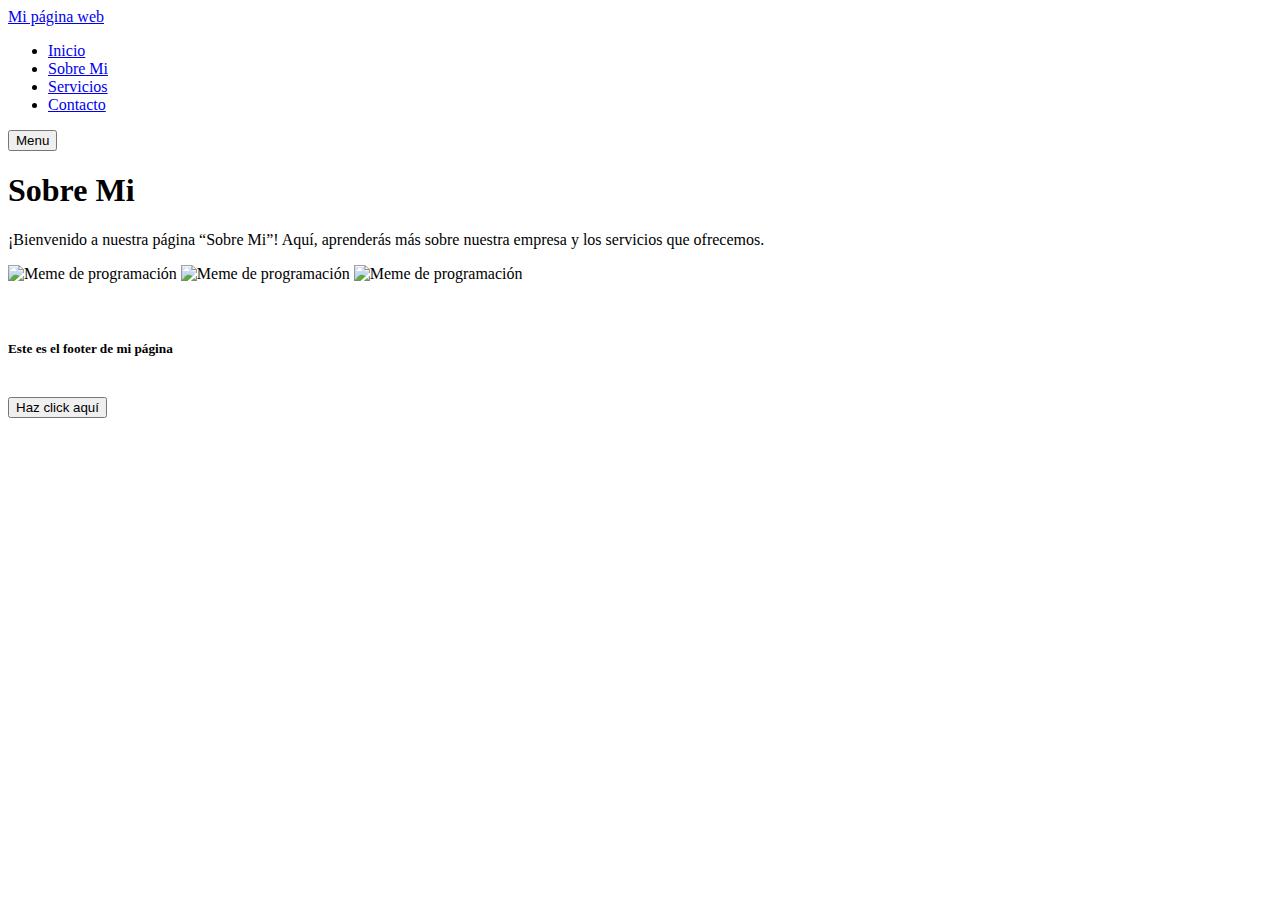
==== sobreMi.html @ f67598c4 "Initial commit" ====
<!DOCTYPE html>
<html lang="en">
<head>
    <meta charset="UTF-8">
    <meta http-equiv="X-UA-Compatible" content="IE=edge">
    <meta name="viewport" content="width=device-width, initial-scale=1.0">
    <link rel="stylesheet" type="text/css" href="../miPagina/styles.css">
    <title>Servicios</title>
</head>
<body>

    <header>  

        <div class="container-nav">

          <nav class="navbar" role="navigation">
             <a href="#" class="brand">Mi página web</a>
             <ul class="nav-links">
                 <li><a href="index.html">Inicio</a></li>
                 <li><a href="#">Sobre Mi</a></li>
                 <li><a href="servicios.html">Servicios</a></li>
                 <li><a href="contacto.html">Contacto</a></li>
             </ul>
          </nav>

          <button class="button-menu-toggle">Menu</button>
  
       </div>

    </header>

    <main>

         <div class="container">

            <h1>Sobre Mi</h1>
            <p>¡Bienvenido a nuestra página “Sobre Mi”! Aquí, aprenderás más sobre nuestra empresa y los servicios que ofrecemos.</p>

            <!--  Alinear horizontalmente y centrar las tres imágenes utilizando Flexbox.-->
            <div class="divImgSobreMi">

                 <img class="imgSobreMi" src="../miPagina/img/memeProgramacion.jpg" alt="Meme de programación" />
                 <img class="imgSobreMi" src="../miPagina/img/memeProgramacion2.jpg" alt="Meme de programación"/>
                 <img class="imgSobreMi" src="../miPagina/img/memesProgramacion3.jpg" alt="Meme de programación" />

           </div>

         </div>

    </main>

         <br><br>

    <footer>
     
           <div class="divFooter">
              <h5>Este es el footer de mi página</h5> <br>
              <button class="button" onclick="showAlert()" aria-label="Haz clic en mí">Haz click aquí</button>
           </div>
     
    </footer>
       
     
        
     
     
     
     
     
     
     
     
        <script src="../miPagina/script.js"></script>
         
     </body>
     </html>
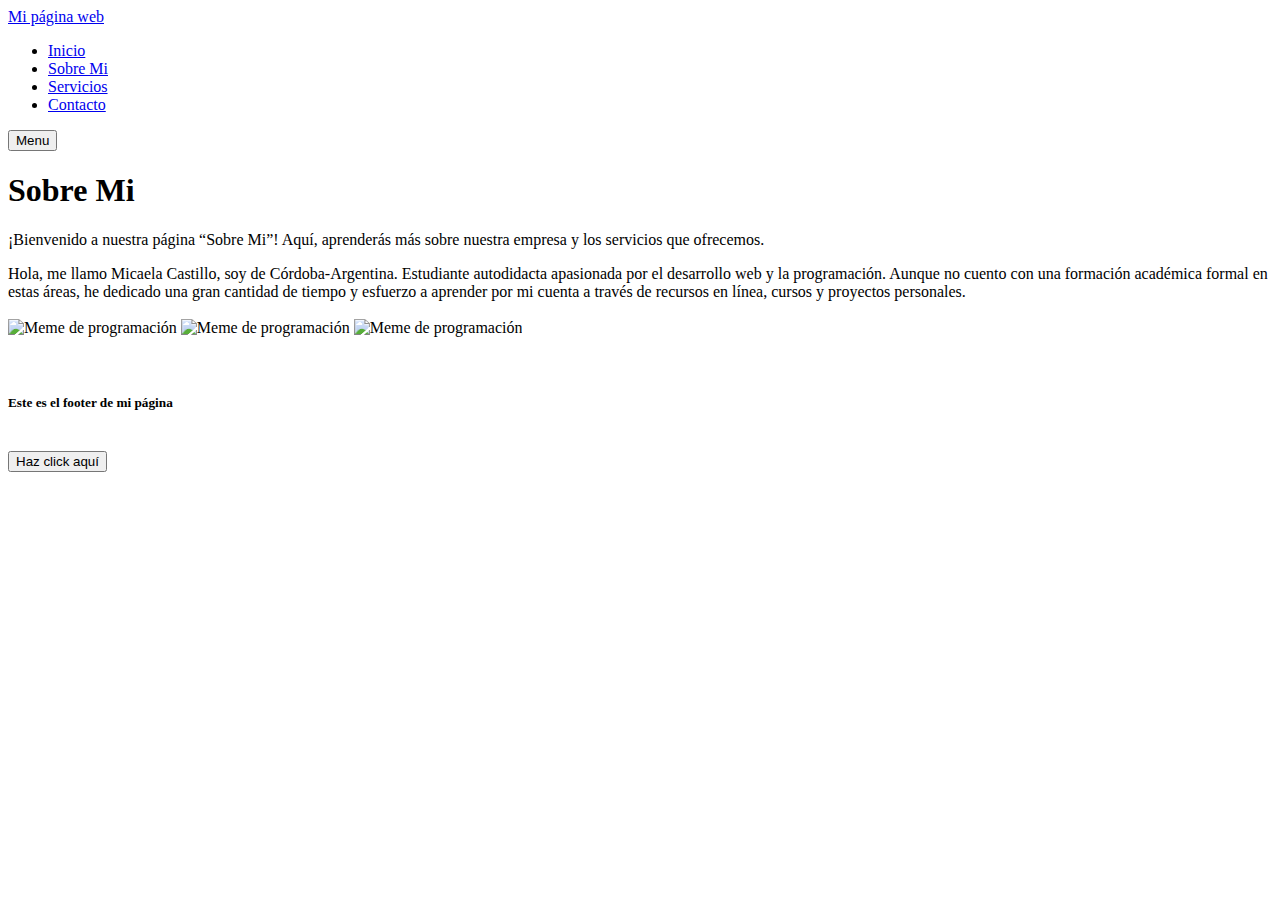
==== commit 1c3cebec: "Mi primera confirmación de actualización" ====
--- a/sobreMi.html
+++ b/sobreMi.html
@@ -36,7 +36,12 @@
             <h1>Sobre Mi</h1>
             <p>¡Bienvenido a nuestra página “Sobre Mi”! Aquí, aprenderás más sobre nuestra empresa y los servicios que ofrecemos.</p>
 
-            <!--  Alinear horizontalmente y centrar las tres imágenes utilizando Flexbox.-->
+            <div class="greeting">
+
+               Hola, me llamo Micaela Castillo, soy de  Córdoba-Argentina. Estudiante autodidacta apasionada por el desarrollo web y la programación. Aunque no cuento con una formación académica formal en estas áreas, he dedicado una gran cantidad de tiempo y esfuerzo a aprender por mi cuenta a través de recursos en línea, cursos y proyectos personales.
+
+            </div>
+            <br>
             <div class="divImgSobreMi">
 
                  <img class="imgSobreMi" src="../miPagina/img/memeProgramacion.jpg" alt="Meme de programación" />
